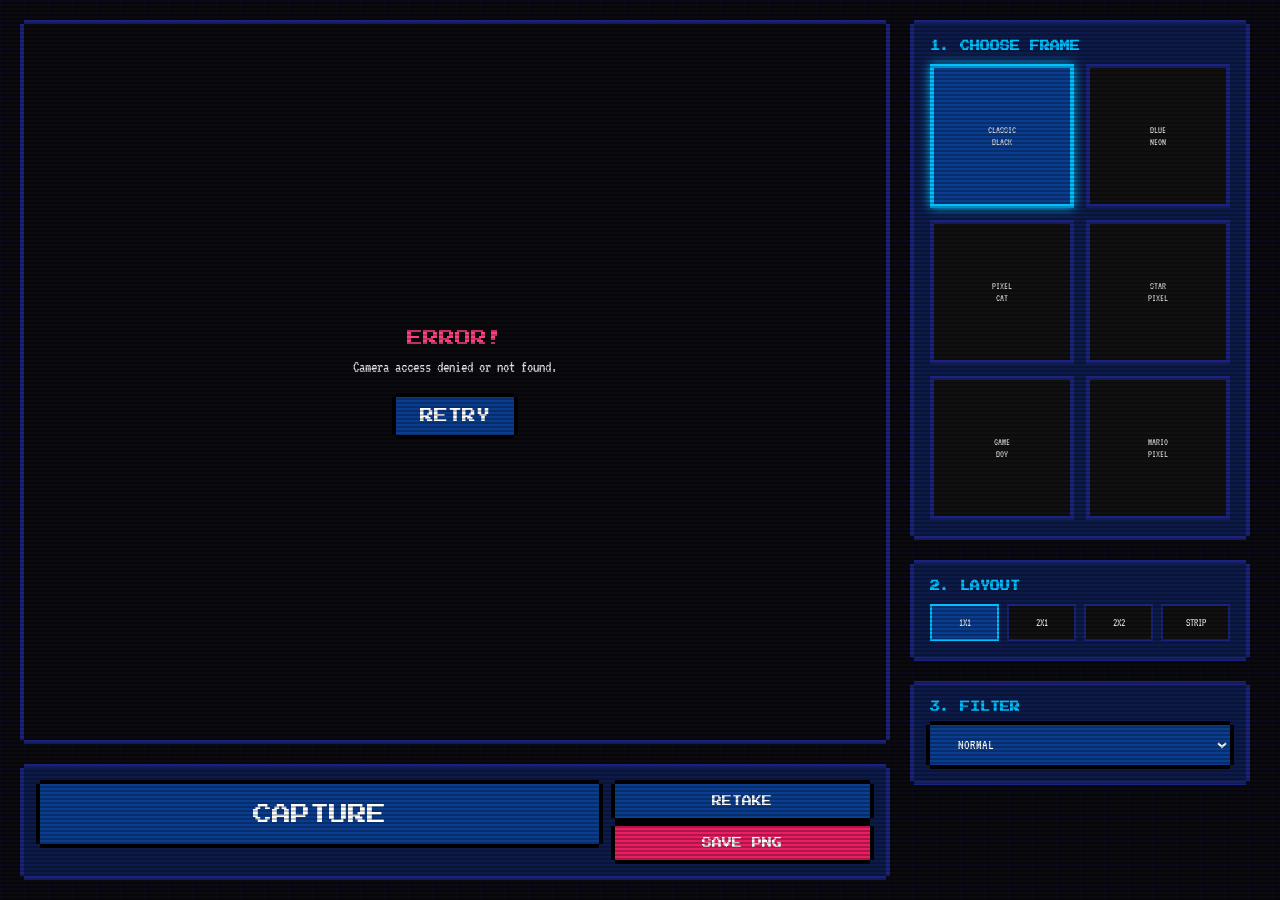
==== photobox.html @ 50ca7214 "membuat photobox pixel art" ====
<!doctype html>
<html lang="en">
  <head>
    <meta charset="UTF-8" />
    <meta name="viewport" content="width=device-width, initial-scale=1.0" />
    <title>QBOX | Photobox App</title>
    <link
      rel="icon"
      href="data:image/svg+xml,%3Csvg xmlns='http://www.w3.org/2000/svg' viewBox='0 0 16 16'%3E%3Crect width='16' height='16' fill='%230d1b4b'/%3E%3Crect x='4' y='4' width='8' height='6' fill='%2300bfff'/%3E%3Crect x='2' y='6' width='12' height='8' fill='%231a237e'/%3E%3C/svg%3E"
    />
    <link rel="stylesheet" href="css/main.css" />
    <style>
      .app-container {
        display: grid;
        grid-template-columns: 1fr 350px;
        gap: 20px;
        padding: 20px;
        max-width: 1400px;
        margin: 0 auto;
        height: 100vh;
      }

      .camera-section {
        display: flex;
        flex-direction: column;
        gap: 20px;
        height: 100%;
      }

      .preview-container {
        flex: 1;
        background: #000;
        position: relative;
        overflow: hidden;
        box-shadow:
          -4px 0 0 0 var(--accent-dark),
          4px 0 0 0 var(--accent-dark),
          0 -4px 0 0 var(--accent-dark),
          0 4px 0 0 var(--accent-dark);
        display: flex;
        justify-content: center;
        align-items: center;
      }

      video {
        width: 100%;
        height: 100%;
        object-fit: cover;
        transform: scaleX(-1);
        display: none; /* Hidden, we draw to canvas */
      }

      #overlay-canvas {
        position: absolute;
        top: 0;
        left: 0;
        width: 100%;
        height: 100%;
        z-index: 10;
      }

      .controls-section {
        display: flex;
        flex-direction: column;
        gap: 20px;
        overflow-y: auto;
        padding-right: 10px;
      }

      .frame-grid {
        display: grid;
        grid-template-columns: repeat(2, 1fr);
        gap: 12px;
      }

      .frame-option {
        aspect-ratio: 1;
        background: #111;
        border: 4px solid var(--accent-dark);
        cursor: pointer;
        padding: 8px;
        display: flex;
        flex-direction: column;
        justify-content: center;
        align-items: center;
        text-align: center;
        font-size: 10px;
        transition: 0.1s steps(2);
      }

      .frame-option.selected {
        border-color: var(--accent-light);
        background: var(--accent-mid);
        box-shadow: 0 0 10px var(--accent-light);
      }

      .layout-grid {
        display: flex;
        gap: 8px;
      }

      .layout-option {
        flex: 1;
        padding: 10px 5px;
        background: #111;
        border: 2px solid var(--accent-dark);
        cursor: pointer;
        text-align: center;
        font-size: 11px;
      }

      .layout-option.selected {
        border-color: var(--accent-light);
        background: var(--accent-mid);
      }

      #countdown {
        position: absolute;
        font-size: 12rem;
        color: var(--accent-light);
        z-index: 30;
        display: none;
        text-shadow: 8px 8px #000;
        pointer-events: none;
      }

      #flash {
        position: absolute;
        top: 0;
        left: 0;
        width: 100%;
        height: 100%;
        background: white;
        z-index: 40;
        display: none;
        pointer-events: none;
      }

      .photo-strip-preview {
        position: fixed;
        bottom: 30px;
        left: 30px;
        width: 140px;
        background: white;
        padding: 8px;
        box-shadow: 12px 12px 0 #000;
        transform: rotate(-3deg);
        z-index: 50;
        display: none;
        border: 1px solid #ddd;
      }

      .strip-photo {
        width: 100%;
        margin-bottom: 4px;
        background: #eee;
        aspect-ratio: 4/3;
        object-fit: cover;
      }

      /* Mobile Adjustments */
      @media (max-width: 900px) {
        .app-container {
          grid-template-columns: 1fr;
          height: auto;
          padding: 10px;
        }
        .preview-container {
          aspect-ratio: 3/4;
        }
        .photo-strip-preview {
          left: 10px;
          bottom: 10px;
          width: 100px;
        }
      }
    </style>
  </head>
  <body>
    <div class="scanlines"></div>
    <div class="pixel-grid"></div>

    <div class="app-container">
      <section class="camera-section">
        <div class="preview-container pixel-box" id="preview-wrapper">
          <video id="video" autoplay playsinline></video>
          <canvas id="overlay-canvas"></canvas>
          <div id="countdown" class="pixel-font">3</div>
          <div id="flash"></div>

          <div id="loading-overlay" class="status-overlay">
            <div class="pixel-loader"></div>
            <p class="pixel-font">INIT CAMERA...</p>
          </div>

          <div id="error-overlay" class="status-overlay" style="display: none">
            <p class="pixel-font" style="color: #ff4081">ERROR!</p>
            <p style="margin-top: 10px">Camera access denied or not found.</p>
            <button
              onclick="location.reload()"
              class="pixel-button pixel-font"
              style="margin-top: 20px"
            >
              RETRY
            </button>
          </div>
        </div>

        <div class="pixel-box" style="display: flex; gap: 16px">
          <button
            id="capture-btn"
            class="pixel-button pixel-font"
            style="flex: 2; height: 60px; font-size: 1.2rem"
          >
            CAPTURE
          </button>
          <div style="flex: 1; display: flex; flex-direction: column; gap: 8px">
            <button
              id="retake-btn"
              class="pixel-button pixel-font"
              style="font-size: 10px"
            >
              RETAKE
            </button>
            <button
              id="save-btn"
              class="pixel-button pixel-font"
              style="font-size: 10px; background: #e91e63"
            >
              SAVE PNG
            </button>
          </div>
        </div>
      </section>

      <aside class="controls-section">
        <div class="pixel-box">
          <h3
            class="pixel-font"
            style="
              font-size: 10px;
              margin-bottom: 12px;
              color: var(--accent-light);
            "
          >
            1. CHOOSE FRAME
          </h3>
          <div class="frame-grid" id="frame-selector">
            <div class="frame-option selected" data-frame="classic">
              CLASSIC<br />BLACK
            </div>
            <div class="frame-option" data-frame="neon">BLUE<br />NEON</div>
            <div class="frame-option" data-frame="cat">PIXEL<br />CAT</div>
            <div class="frame-option" data-frame="star">STAR<br />PIXEL</div>
            <div class="frame-option" data-frame="gameboy">GAME<br />BOY</div>
            <div class="frame-option" data-frame="official">MARIO<br />PIXEL</div>
          </div>
        </div>

        <div class="pixel-box">
          <h3
            class="pixel-font"
            style="
              font-size: 10px;
              margin-bottom: 12px;
              color: var(--accent-light);
            "
          >
            2. LAYOUT
          </h3>
          <div class="layout-grid">
            <div class="layout-option selected" data-layout="1x1">1X1</div>
            <div class="layout-option" data-layout="2x1">2X1</div>
            <div class="layout-option" data-layout="2x2">2X2</div>
            <div class="layout-option" data-layout="strip">STRIP</div>
          </div>
        </div>

        <div class="pixel-box">
          <h3
            class="pixel-font"
            style="
              font-size: 10px;
              margin-bottom: 12px;
              color: var(--accent-light);
            "
          >
            3. FILTER
          </h3>
          <select
            id="filter-select"
            class="pixel-button"
            style="
              width: 100%;
              font-family: &quot;VT323&quot;;
              text-align: left;
            "
          >
            <option value="none">NORMAL</option>
            <option value="grayscale(100%)">B&W NOIR</option>
            <option value="sepia(100%)">RETRO SEPIA</option>
            <option value="contrast(150%) brightness(110%) saturate(150%)">
              VIVID COLOR
            </option>
            <option
              value="sepia(20%) contrast(120%) brightness(90%) hue-rotate(-10deg)"
            >
              VINTAGE FILM
            </option>
            <option value="invert(100%)">INVERTED</option>
          </select>
        </div>
      </aside>
    </div>

    <div id="photo-strip" class="photo-strip-preview"></div>

    <canvas id="merge-canvas" style="display: none"></canvas>

    <script src="js/app.js"></script>
  </body>
</html>
---- css/main.css ----
@import url('https://fonts.googleapis.com/css2?family=Press+Start+2P&family=VT323:wght@400&display=swap');

:root {
    --bg-color: #0a0a0f;
    --panel-color: #0d1b4b;
    --accent-dark: #1a237e;
    --accent-mid: #0a3d8f;
    --accent-light: #00bfff;
    --accent-glow: #4fc3f7;
    --text-color: #e0e0e0;
    --pixel-unit: 4px;
}

* {
    margin: 0;
    padding: 0;
    box-sizing: border-box;
    image-rendering: pixelated;
    cursor: url("data:image/svg+xml,%3Csvg xmlns='http://www.w3.org/2000/svg' width='24' height='24' viewBox='0 0 24 24'%3E%3Cpath d='M2 2v20h20v-4h-4v-4h-4v-4h-4V2H2z' fill='%23fff' stroke='%23000' stroke-width='2'/%3E%3C/svg%3E"), auto;
}

body {
    background-color: var(--bg-color);
    color: var(--text-color);
    font-family: 'VT323', monospace;
    overflow-x: hidden;
    min-height: 100vh;
    line-height: 1.2;
}

h1, h2, h3, .pixel-font {
    font-family: 'Press Start 2P', cursive;
    text-transform: uppercase;
}

/* Pixel Border Box */
.pixel-box {
    background: var(--panel-color);
    border: none;
    position: relative;
    padding: 16px;
    box-shadow: 
        calc(-1 * var(--pixel-unit)) 0 0 0 var(--accent-dark),
        var(--pixel-unit) 0 0 0 var(--accent-dark),
        0 calc(-1 * var(--pixel-unit)) 0 0 var(--accent-dark),
        0 var(--pixel-unit) 0 0 var(--accent-dark);
    margin: var(--pixel-unit);
}

.pixel-button {
    background: var(--accent-mid);
    color: white;
    padding: 12px 24px;
    text-decoration: none;
    font-size: 14px;
    display: inline-block;
    border: none;
    box-shadow: 
        calc(-1 * var(--pixel-unit)) 0 0 0 #000,
        var(--pixel-unit) 0 0 0 #000,
        0 calc(-1 * var(--pixel-unit)) 0 0 #000,
        0 var(--pixel-unit) 0 0 #000;
    transition: transform 0.1s steps(2);
    cursor: pointer;
}

.pixel-button:hover:not(:disabled) {
    background: var(--accent-light);
    box-shadow: 
        calc(-1 * var(--pixel-unit)) 0 0 0 var(--accent-glow),
        var(--pixel-unit) 0 0 0 var(--accent-glow),
        0 calc(-1 * var(--pixel-unit)) 0 0 var(--accent-glow),
        0 var(--pixel-unit) 0 0 var(--accent-glow);
}

.pixel-button:active:not(:disabled) {
    transform: translate(calc(var(--pixel-unit)), calc(var(--pixel-unit)));
}

.pixel-button:disabled {
    background: #444;
    color: #888;
    cursor: not-allowed;
}

/* Background Effects */
.scanlines {
    position: fixed;
    top: 0; left: 0; width: 100%; height: 100%;
    background: linear-gradient(rgba(18, 16, 16, 0) 50%, rgba(0, 0, 0, 0.25) 50%);
    background-size: 100% 4px;
    z-index: 9999;
    pointer-events: none;
}

.pixel-grid {
    position: fixed;
    top: 0; left: 0; width: 100%; height: 100%;
    background-image: 
        linear-gradient(to right, rgba(26, 35, 126, 0.1) 1px, transparent 1px),
        linear-gradient(to bottom, rgba(26, 35, 126, 0.1) 1px, transparent 1px);
    background-size: 24px 24px;
    pointer-events: none;
    z-index: -1;
}

.stars {
    position: fixed;
    top: 0; left: 0; width: 100%; height: 100%;
    z-index: -2;
}

.star {
    position: absolute;
    background: white;
    width: 2px;
    height: 2px;
    animation: blink var(--duration) infinite steps(2);
}

@keyframes blink {
    0%, 100% { opacity: 0.2; }
    50% { opacity: 1; }
}

/* Loading & Error States */
.status-overlay {
    position: absolute;
    top: 0; left: 0; width: 100%; height: 100%;
    background: var(--bg-color);
    display: flex;
    flex-direction: column;
    justify-content: center;
    align-items: center;
    z-index: 100;
    text-align: center;
    padding: 20px;
}

.pixel-loader {
    width: 40px;
    height: 40px;
    background: var(--accent-light);
    margin-bottom: 20px;
    animation: spin 1s infinite steps(4);
}

@keyframes spin {
    0% { transform: rotate(0deg); }
    100% { transform: rotate(360deg); }
}
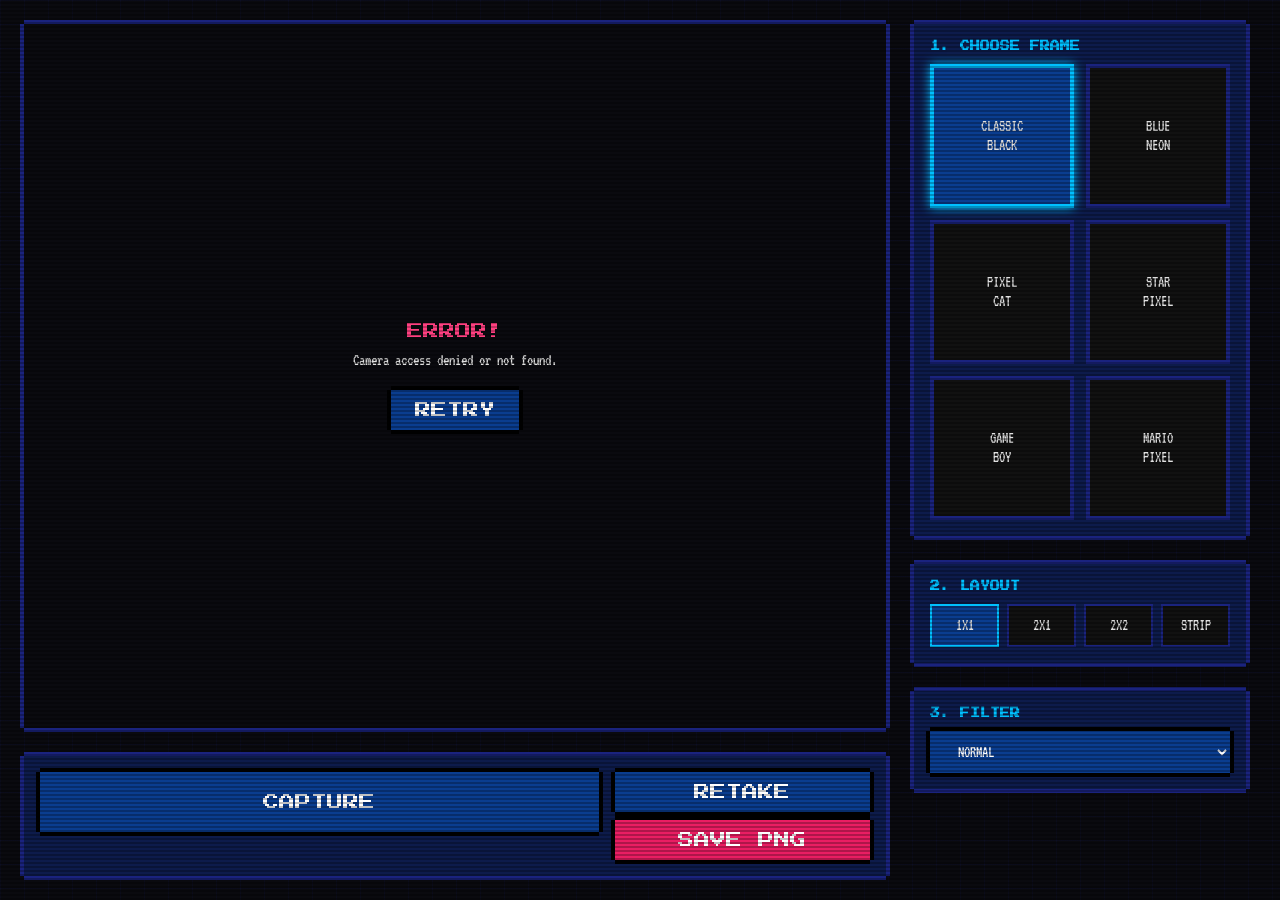
==== commit a8056abe: "update" ====
--- a/photobox.html
+++ b/photobox.html
@@ -2,7 +2,7 @@
 <html lang="en">
   <head>
     <meta charset="UTF-8" />
-    <meta name="viewport" content="width=device-width, initial-scale=1.0" />
+    <meta name="viewport" content="width=device-width, initial-scale=1.0, maximum-scale=1.0, user-scalable=no" />
     <title>QBOX | Photobox App</title>
     <link
       rel="icon"
--- a/css/main.css
+++ b/css/main.css
@@ -26,6 +26,19 @@
     overflow-x: hidden;
     min-height: 100vh;
     line-height: 1.2;
+    touch-action: manipulation; /* Disable double-tap zoom */
+}
+
+/* Prevent auto-zoom on mobile inputs */
+select, button, .frame-option, .layout-option {
+    font-size: 16px !important;
+    touch-action: manipulation;
+}
+
+@media (max-width: 600px) {
+    .frame-option, .layout-option {
+        font-size: 12px !important; /* Visual smaller, but base is 16px */
+    }
 }
 
 h1, h2, h3, .pixel-font {
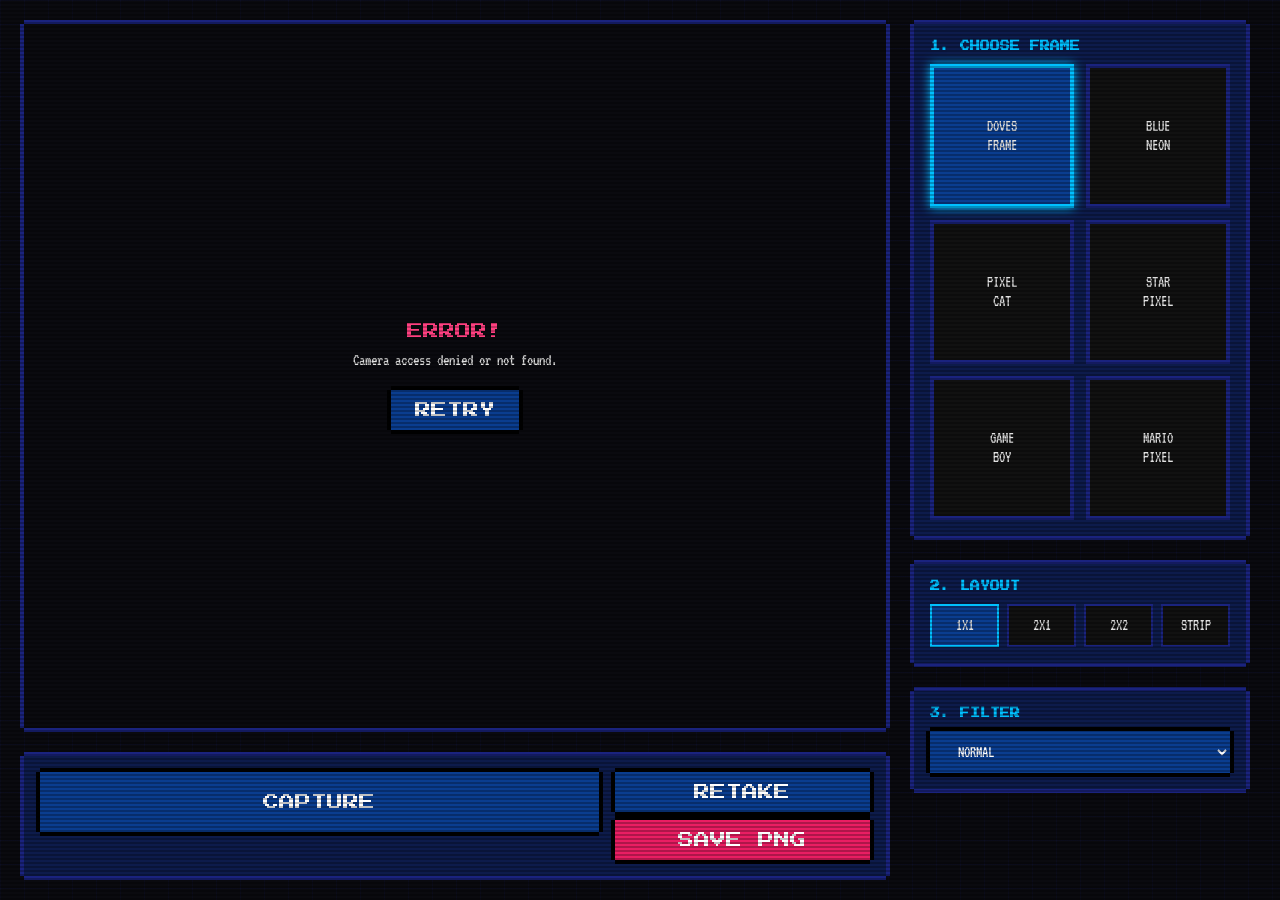
==== commit 3bd6dee6: "update frame" ====
--- a/photobox.html
+++ b/photobox.html
@@ -10,6 +10,22 @@
     />
     <link rel="stylesheet" href="css/main.css" />
     <style>
+      /* iOS Anti-Zoom Fixes */
+      html {
+        -webkit-text-size-adjust: 100%;
+        touch-action: manipulation;
+      }
+
+      select, 
+      button, 
+      .frame-option, 
+      .layout-option,
+      .pixel-button {
+        font-size: 16px !important; /* Magic number to prevent iOS auto-zoom */
+        touch-action: manipulation;
+        -webkit-tap-highlight-color: transparent;
+      }
+
       .app-container {
         display: grid;
         grid-template-columns: 1fr 350px;
@@ -247,7 +263,7 @@
           </h3>
           <div class="frame-grid" id="frame-selector">
             <div class="frame-option selected" data-frame="classic">
-              CLASSIC<br />BLACK
+              DOVES<br />FRAME
             </div>
             <div class="frame-option" data-frame="neon">BLUE<br />NEON</div>
             <div class="frame-option" data-frame="cat">PIXEL<br />CAT</div>
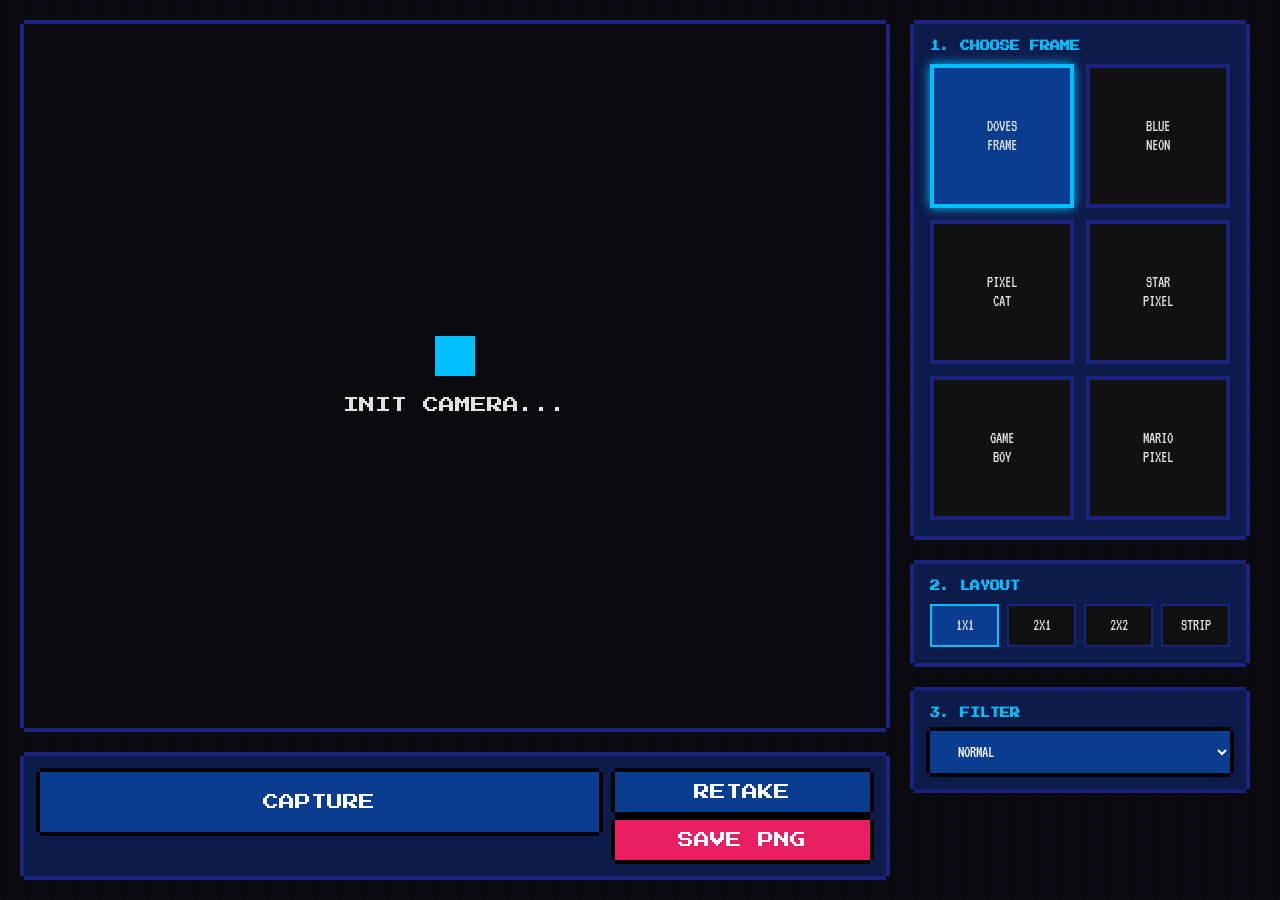
==== commit ff86ef83: "update responsive" ====
--- a/photobox.html
+++ b/photobox.html
@@ -193,7 +193,6 @@
     </style>
   </head>
   <body>
-    <div class="scanlines"></div>
     <div class="pixel-grid"></div>
 
     <div class="app-container">
@@ -331,6 +330,12 @@
 
     <div id="photo-strip" class="photo-strip-preview"></div>
 
+    <!-- Photo Preview Modal -->
+    <div id="preview-modal" class="modal">
+      <span class="close-modal">&times;</span>
+      <img class="modal-content" id="img-preview">
+    </div>
+
     <canvas id="merge-canvas" style="display: none"></canvas>
 
     <script src="js/app.js"></script>
--- a/css/main.css
+++ b/css/main.css
@@ -158,7 +158,50 @@
     animation: spin 1s infinite steps(4);
 }
 
-@keyframes spin {
-    0% { transform: rotate(0deg); }
-    100% { transform: rotate(360deg); }
-}
+/* Modal Preview */
+.modal {
+    display: none;
+    position: fixed;
+    z-index: 1000;
+    left: 0;
+    top: 0;
+    width: 100%;
+    height: 100%;
+    overflow: auto;
+    background-color: rgba(0, 0, 0, 0.95);
+    backdrop-filter: blur(5px);
+}
+
+.modal-content {
+    margin: auto;
+    display: block;
+    max-width: 90%;
+    max-height: 85vh;
+    margin-top: 5vh;
+    box-shadow: 0 0 30px rgba(255, 255, 255, 0.1);
+    border: 8px solid white;
+}
+
+.close-modal {
+    position: absolute;
+    top: 20px;
+    right: 35px;
+    color: #f1f1f1;
+    font-size: 60px;
+    font-weight: bold;
+    cursor: pointer;
+    line-height: 1;
+}
+
+.close-modal:hover {
+    color: var(--accent-light);
+}
+
+.photo-strip-preview {
+    cursor: zoom-in;
+    transition: transform 0.2s;
+}
+
+.photo-strip-preview:hover {
+    transform: rotate(-3deg) scale(1.05);
+}
